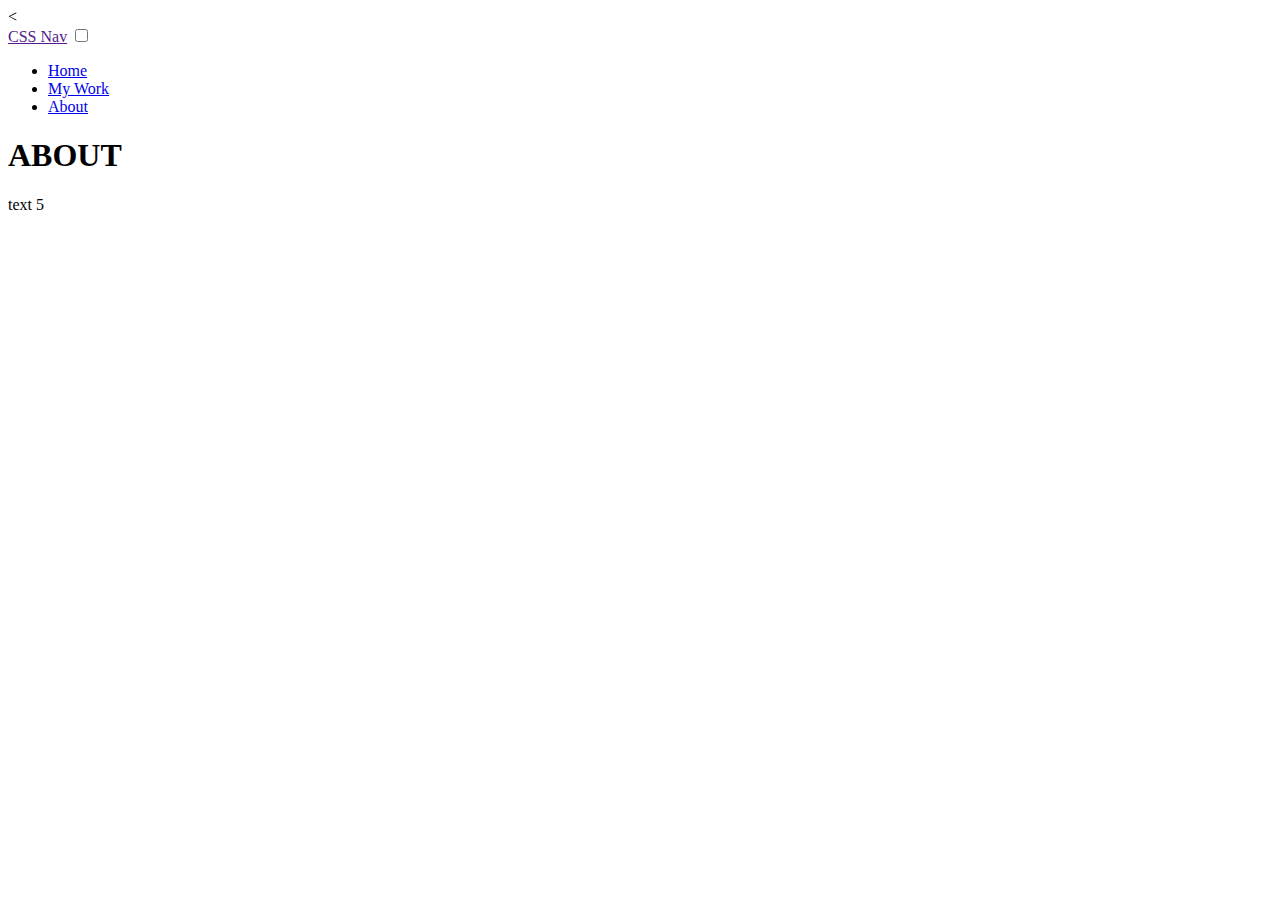
==== about.html @ 31937be7 "megan" ====
<!DOCTYPE html>
<<head>
    <meta charset="UTF-8" />
    <meta name="viewport" content="width=device-width, initial-scale=1.0" />
    <title>Velma Portfolio</title>
    <link rel="stylesheet" href="./styles/style.css" />
    <link rel="stylesheet" media="screen and (max-width:700px)" href="./styles/mobile.css" />
    <link rel="stylesheet" media="screen and (min-width:700px)" href="./styles/desktop.css" />
</head>
 
<body>
<header class="header">
  <a href="" class="logo">CSS Nav</a>
  <input class="menu-btn" type="checkbox" id="menu-btn" />
  <label class="menu-icon" for="menu-btn"><span class="navicon"></span></label>
  <ul class="menu">
  <li><a href="/index.html">Home</a></li>
    <li><a href="/casestudy.html">My Work</a></li>
    <li><a href="/about.html">About</a></li>
  </ul>
</header>

<h1> ABOUT </h1>

<div>
  <p> text 5 </p>
  <img src="http://" alt="">
</div>
    
</body>
</html>
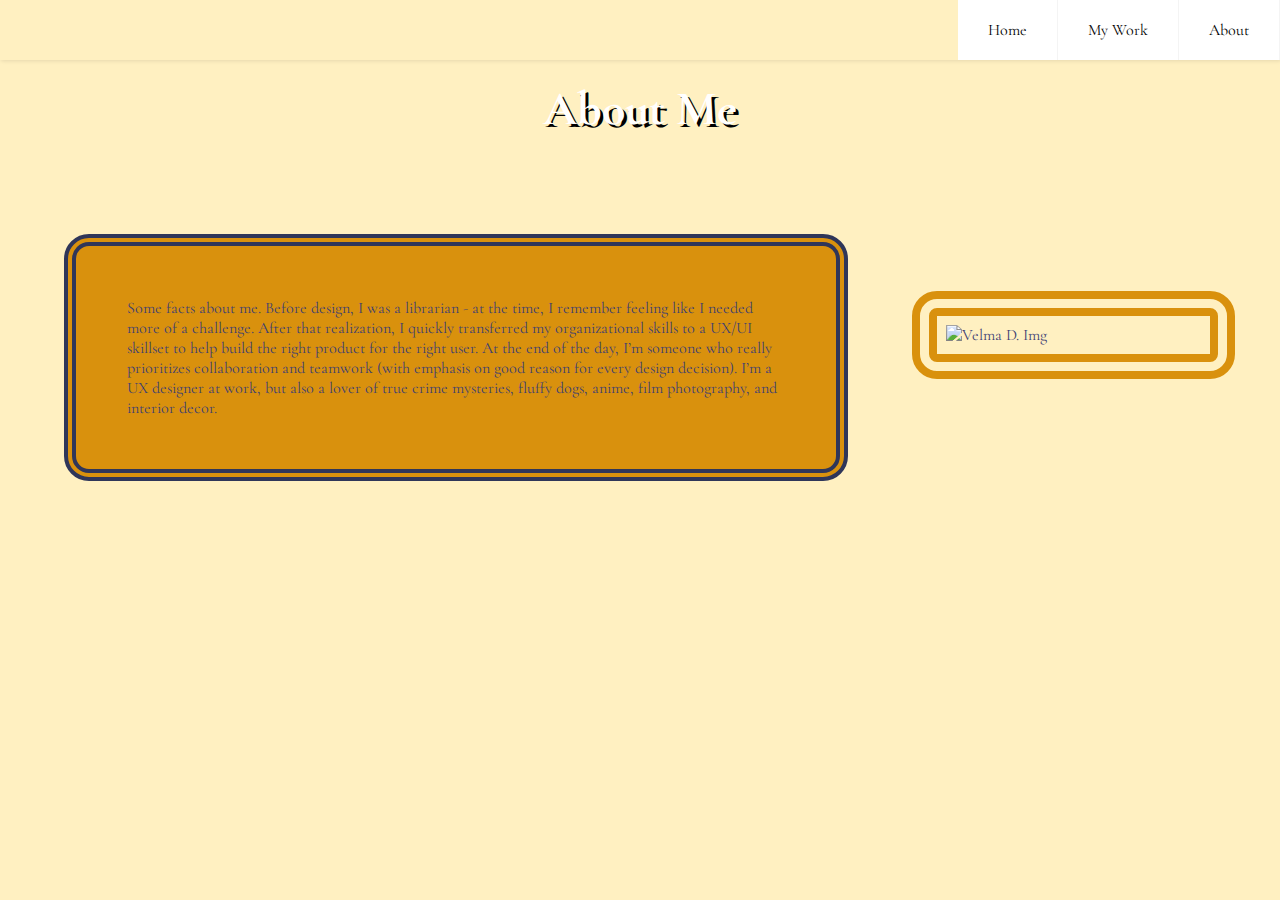
==== commit 6784dad9: "pat changes" ====
--- a/about.html
+++ b/about.html
@@ -1,16 +1,17 @@
 <!DOCTYPE html>
-<<head>
+<head>
     <meta charset="UTF-8" />
     <meta name="viewport" content="width=device-width, initial-scale=1.0" />
     <title>Velma Portfolio</title>
     <link rel="stylesheet" href="./styles/style.css" />
     <link rel="stylesheet" media="screen and (max-width:700px)" href="./styles/mobile.css" />
     <link rel="stylesheet" media="screen and (min-width:700px)" href="./styles/desktop.css" />
-</head>
+    <link href='https://fonts.googleapis.com/css?family=Cormorant Garamond' rel='stylesheet'>
+  </head>
  
 <body>
 <header class="header">
-  <a href="" class="logo">CSS Nav</a>
+  <a href="" class="logo"></a>
   <input class="menu-btn" type="checkbox" id="menu-btn" />
   <label class="menu-icon" for="menu-btn"><span class="navicon"></span></label>
   <ul class="menu">
@@ -20,12 +21,21 @@
   </ul>
 </header>
 
-<h1> ABOUT </h1>
+<main id="home">
 
-<div>
-  <p> text 5 </p>
-  <img src="http://" alt="">
+<div id="aboutContainerCenter">
+<h1> About Me </h1>
+</div>
+
+<div id="aboutContainerContent">
+  <p> Some facts about me. Before design, I was a librarian - at the time, I remember feeling like I needed more of a challenge. 
+    After that realization, I quickly transferred my organizational skills to a UX/UI skillset to help build the right product for the right user. At the end of the day, 
+    I’m someone who really prioritizes collaboration and teamwork  (with emphasis on good reason for every design decision).
+    I’m a UX designer at work, but also a lover of true crime mysteries, fluffy dogs, anime, film photography, and interior decor. </p>
+  <img src="./images/velma 3.jpeg" alt="Velma D. Img"/>
 </div>
     
+</main>
+
 </body>
 </html>--- a/styles/style.css
+++ b/styles/style.css
@@ -0,0 +1,277 @@
+* {
+  font-family: "Cormorant Garamond";
+}
+
+body {
+  margin: 0;
+  min-height: 100vh;
+  font-family: Helvetica, sans-serif;
+  background-color: #fff0c1;
+  color: #3d4073;
+}
+
+a {
+  color: #000;
+}
+
+/* HEADER STYLING */
+
+.header {
+  box-shadow: 1px 1px 4px 0 rgba(0, 0, 0, 0.1);
+  position: fixed;
+  width: 100%;
+  z-index: 3;
+}
+
+.header ul {
+  margin: 0;
+  padding: 0;
+  list-style: none;
+  overflow: hidden;
+  background-color: #fff;
+}
+
+.header li a {
+  display: block;
+  padding: 20px 20px;
+  border-right: 1px solid #f4f4f4;
+  text-decoration: none;
+}
+
+.header li a:hover,
+.header .menu-btn:hover {
+  background-color: #f4f4f4;
+}
+
+.header .logo {
+  display: block;
+  float: left;
+  font-size: 2em;
+  padding: 10px 20px;
+  text-decoration: none;
+}
+
+/* menu */
+
+.header .menu {
+  clear: both;
+  max-height: 0;
+  transition: max-height 0.2s ease-out;
+}
+
+/* menu icon */
+
+.header .menu-icon {
+  cursor: pointer;
+  display: inline-block;
+  float: right;
+  padding: 28px 20px;
+  position: relative;
+  user-select: none;
+}
+
+.header .menu-icon .navicon {
+  background: #333;
+  display: block;
+  height: 2px;
+  position: relative;
+  transition: background 0.2s ease-out;
+  width: 18px;
+}
+
+.header .menu-icon .navicon:before,
+.header .menu-icon .navicon:after {
+  background: #333;
+  content: "";
+  display: block;
+  height: 100%;
+  position: absolute;
+  transition: all 0.2s ease-out;
+  width: 100%;
+}
+
+.header .menu-icon .navicon:before {
+  top: 5px;
+}
+
+.header .menu-icon .navicon:after {
+  top: -5px;
+}
+
+/* menu btn */
+
+.header .menu-btn {
+  display: none;
+}
+
+.header .menu-btn:checked ~ .menu {
+  max-height: 240px;
+}
+
+.header .menu-btn:checked ~ .menu-icon .navicon {
+  background: transparent;
+}
+
+.header .menu-btn:checked ~ .menu-icon .navicon:before {
+  transform: rotate(-45deg);
+}
+
+.header .menu-btn:checked ~ .menu-icon .navicon:after {
+  transform: rotate(45deg);
+}
+
+.header .menu-btn:checked ~ .menu-icon:not(.steps) .navicon:before,
+.header .menu-btn:checked ~ .menu-icon:not(.steps) .navicon:after {
+  top: 0;
+}
+
+/* END MENU STYLING */
+
+/* MEDIA STYLING */
+/* 48em = 768px */
+
+@media (min-width: 48em) {
+  .header li {
+    float: left;
+  }
+
+  .header li a {
+    padding: 20px 30px;
+  }
+
+  .header .menu {
+    clear: none;
+    float: right;
+    max-height: none;
+  }
+
+  .header .menu-icon {
+    display: none;
+  }
+}
+
+header:not(.header) {
+  background: blue;
+}
+
+/* h1 {
+  color: magenta;
+} */
+
+/* HOME PAGE STYLING */
+.HPcontainerC {
+  display: flex;
+  flex-direction: row;
+  justify-items: center;
+  padding: 18vw 18vw 9vw 18vw;
+  text-align: justify;
+  font-style: italic;
+}
+
+.HPbox {
+  width: 100%;
+}
+
+.HPcontainerR,
+.HPcontainerL {
+  display: flex;
+}
+
+/* HOMEPAGE END */
+/* CASE STUDY / ABOUT ME SECTION */
+
+.CScontainerCcol {
+  display: flex;
+}
+
+.CScontainerCrow {
+  display: flex;
+}
+
+.CScontainerL {
+  display: flex;
+}
+
+.CScontainerR {
+  display: flex;
+}
+
+.CSmidIMG img {
+  background-color: #3d4073;
+  border-radius: 25px;
+  border: #3d4073;
+}
+
+.CScontainerCcol p {
+  background-color: #d9910d;
+  margin: 2vw;
+  padding: 1vw;
+  /* border: .5vw solid #f2c438;
+  outline: .5vw solid #A62f03; */
+  border-radius: 25px;
+}
+
+.CScontainerCcol img {
+  background-color: #3d4073;
+  margin: 4vw;
+  padding: 1vw;
+  border: 1vw solid #f2c438;
+  border-radius: 25px;
+}
+
+.CScontainerCrow p {
+  background-color: #f2c438;
+  padding: 1vw;
+  border-radius: 25px;
+  border: 0.5vw solid white;
+  margin: 4vw;
+}
+
+.CScontainerCcol strong {
+  font-size: xx-large;
+}
+
+/* ABOUT STYLING */
+
+#home {
+  display: flex;
+  flex-direction: column;
+  align-items: center;
+  justify-content: flex-start;
+}
+
+#aboutContainerCenter {
+  display: flex;
+  color: white;
+  text-shadow: 3px 3px black;
+}
+
+#aboutContainerContent {
+  display: flex;
+}
+
+#aboutContainerContent p {
+  background-color: #d9910d;
+  padding: 4vw;
+  margin: 5vw;
+  border-style: double;
+  border: 1vw double #2f3659;
+  border-radius: 25px;
+}
+
+#aboutContainerContent img {
+  width: 100%;
+  margin: 0vh 5vh 5vh 0vh;
+  padding: 1vh;
+  border: 2vw double #d9910d;
+  border-radius: 25px;
+}
+
+/* END ABOUT STYLING*/
+
+/* colors 
+lighter blue #3D4073
+darker blue #2f3659
+yellow #f2c438
+orange #d9910d
+red #A62f03 */
--- a/styles/mobile.css
+++ b/styles/mobile.css
@@ -0,0 +1,60 @@
+body {
+    background-color: #f2c438;
+}
+
+/* HOME PAGE  */
+.HPcontainerR,
+.HPcontainerL {
+    flex-direction: column;
+}
+
+.HPcontainerR img,
+.HPcontainerL img {
+    width: 100%;
+}
+
+/* Case Study  */
+
+.CScontainerCcol,
+.CScontainerCrow,
+.CScontainerL,
+.CScontainerR {
+    flex-direction: column;
+}
+
+CScontainerCcol img {
+    width: 100%;
+
+}
+
+.CScontainerCrow p {
+    background-color: #3D4073;
+
+}
+
+
+/* ABOUT STYLING */
+
+#aboutContainerCenter,
+#aboutContainerContent {
+    flex-direction: column;
+}
+
+#aboutContainerCenter {
+    align-items: center;
+}
+
+
+#aboutContainerContent {
+    align-items: center;
+}
+
+#aboutContainerContent img {
+    width: 100%;
+    margin: 5vh;
+    padding: 2vh;
+}
+
+
+
+/* END ABOUT STYLING*/--- a/styles/desktop.css
+++ b/styles/desktop.css
@@ -0,0 +1,106 @@
+/* HOME PAGE */
+
+.HPcontainerC {
+  font-size: xx-large;
+}
+
+.HPcontainerR,
+.HPcontainerL {
+  flex-direction: column;
+  border-top: 5px solid #f4f4f4;
+}
+
+.HPcontainerR {
+  align-items: flex-end;
+  width: 100%;
+  padding-right: 5vw;
+}
+
+.HPcontainerL {
+  align-items: flex-start;
+  width: 40vw;
+  padding-left: 4vw;
+}
+
+.imgIntro img {
+  position: static;
+  top: -15px;
+  display: inline-block;
+  width: auto;
+  height: 60px;
+  max-width: none;
+  margin-top: -16px;
+  margin-left: 0;
+  padding-right: 0;
+  padding-left: 0;
+  cursor: help;
+  will-change: transform;
+  transition: transform 250ms;
+}
+
+/* .imgIntro:hover {
+    background-color: red;
+    animation: shake 0.1s;
+    animation-iteration-count: infinite;
+} */
+
+/* .imgIntro:hover {
+    background-color: magenta;
+    opacity: 1;
+    transform: rotateX(0deg) rotateY(0deg) rotateZ(0deg) skew(0deg, 0deg);
+    transform: translate3d(0px, 0px, 0px)scale3d(1, 1, 1) rotateX(0deg) rotateY(0deg) rotateZ(0deg) skew(0deg, 0deg);
+    transform-style: p;} */
+
+.imgIntro {
+  transition: transform 0.7s ease-in-out;
+  cursor: help;
+}
+
+.imgIntro:hover {
+  transform: rotate(360deg);
+}
+
+/* CASE STUDY / ABOUT ME SECTION */
+
+.CScontainerCcol {
+  flex-direction: column;
+  align-items: center;
+}
+
+.CScontainerCrow {
+  flex-direction: row;
+  justify-content: space-around;
+}
+
+.CScontainerL {
+  flex-direction: column;
+}
+
+.CScontainerR {
+  flex-direction: column;
+}
+
+.CScontainerCrow img {
+  width: 23vw;
+  padding: 1vw;
+}
+
+.CScontainerCcol img {
+  width: 40vw;
+}
+
+/* ABOUT STYLING */
+
+#aboutContainerCenter {
+  justify-content: center;
+  font-size: x-large;
+  margin-top: 48px;
+}
+
+#aboutContainerContent {
+  flex-direction: row;
+  align-items: center;
+  justify-content: center;
+}
+
+/* END ABOUT STYLING*/
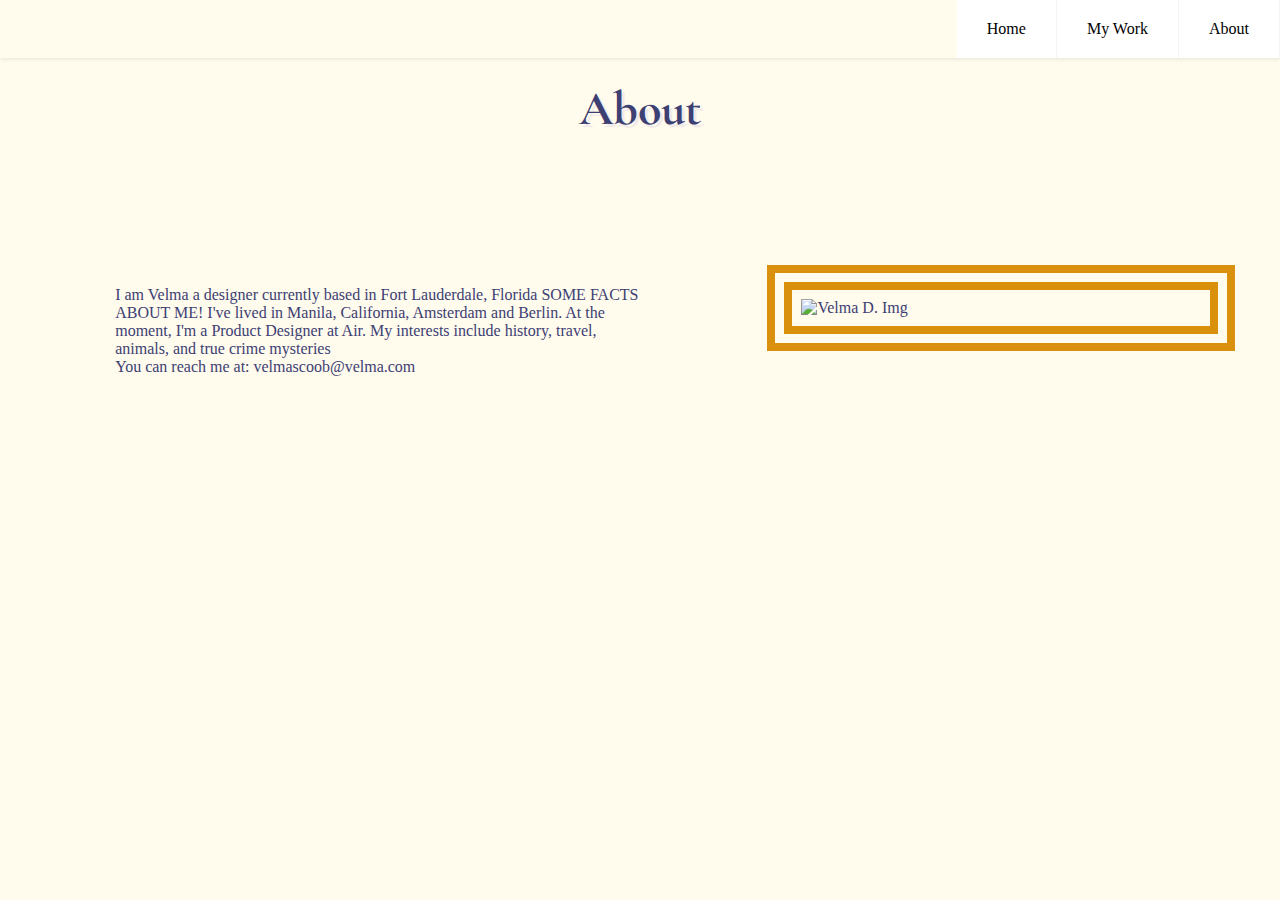
==== commit c7139264: "almost there" ====
--- a/about.html
+++ b/about.html
@@ -24,14 +24,13 @@
 <main id="home">
 
 <div id="aboutContainerCenter">
-<h1> About Me </h1>
+<h1> About</h1>
 </div>
 
 <div id="aboutContainerContent">
-  <p> Some facts about me. Before design, I was a librarian - at the time, I remember feeling like I needed more of a challenge. 
-    After that realization, I quickly transferred my organizational skills to a UX/UI skillset to help build the right product for the right user. At the end of the day, 
-    I’m someone who really prioritizes collaboration and teamwork  (with emphasis on good reason for every design decision).
-    I’m a UX designer at work, but also a lover of true crime mysteries, fluffy dogs, anime, film photography, and interior decor. </p>
+  <p> I am Velma a designer currently based in Fort Lauderdale, Florida 
+SOME FACTS ABOUT ME!  I've lived in Manila, California, Amsterdam and Berlin. At the moment, I'm a Product Designer at Air. My interests include history, travel, animals, and true crime mysteries
+<br> You can reach me at: velmascoob@velma.com</p>
   <img src="./images/velma 3.jpeg" alt="Velma D. Img"/>
 </div>
     
--- a/styles/style.css
+++ b/styles/style.css
@@ -1,4 +1,10 @@
 * {
+  font-family: "Source Sans Pro";
+  color: #3d4073;
+}
+
+h2,
+h1 {
   font-family: "Cormorant Garamond";
 }
 
@@ -6,8 +12,7 @@
   margin: 0;
   min-height: 100vh;
   font-family: Helvetica, sans-serif;
-  background-color: #fff0c1;
-  color: #3d4073;
+  background-color: #FFFBED;
 }
 
 a {
@@ -104,24 +109,24 @@
   display: none;
 }
 
-.header .menu-btn:checked ~ .menu {
+.header .menu-btn:checked~.menu {
   max-height: 240px;
 }
 
-.header .menu-btn:checked ~ .menu-icon .navicon {
+.header .menu-btn:checked~.menu-icon .navicon {
   background: transparent;
 }
 
-.header .menu-btn:checked ~ .menu-icon .navicon:before {
+.header .menu-btn:checked~.menu-icon .navicon:before {
   transform: rotate(-45deg);
 }
 
-.header .menu-btn:checked ~ .menu-icon .navicon:after {
+.header .menu-btn:checked~.menu-icon .navicon:after {
   transform: rotate(45deg);
 }
 
-.header .menu-btn:checked ~ .menu-icon:not(.steps) .navicon:before,
-.header .menu-btn:checked ~ .menu-icon:not(.steps) .navicon:after {
+.header .menu-btn:checked~.menu-icon:not(.steps) .navicon:before,
+.header .menu-btn:checked~.menu-icon:not(.steps) .navicon:after {
   top: 0;
 }
 
@@ -165,11 +170,10 @@
   justify-items: center;
   padding: 18vw 18vw 9vw 18vw;
   text-align: justify;
-  font-style: italic;
-}
-
-.HPbox {
-  width: 100%;
+}
+
+.HPcontainerC .HPbox {
+  width: 100vw;
 }
 
 .HPcontainerR,
@@ -196,31 +200,20 @@
   display: flex;
 }
 
-.CSmidIMG img {
-  background-color: #3d4073;
-  border-radius: 25px;
-  border: #3d4073;
-}
 
 .CScontainerCcol p {
-  background-color: #d9910d;
   margin: 2vw;
   padding: 1vw;
-  /* border: .5vw solid #f2c438;
-  outline: .5vw solid #A62f03; */
   border-radius: 25px;
 }
 
 .CScontainerCcol img {
-  background-color: #3d4073;
-  margin: 4vw;
-  padding: 1vw;
-  border: 1vw solid #f2c438;
-  border-radius: 25px;
+  background-color: #d9910d;
+  /* padding: 8vh 50vw 8vh 50vw; */
+  padding: 4vh 20vw;
 }
 
 .CScontainerCrow p {
-  background-color: #f2c438;
   padding: 1vw;
   border-radius: 25px;
   border: 0.5vw solid white;
@@ -243,7 +236,7 @@
 #aboutContainerCenter {
   display: flex;
   color: white;
-  text-shadow: 3px 3px black;
+  text-shadow: 3px 3px rgb(240, 234, 234);
 }
 
 #aboutContainerContent {
@@ -251,11 +244,8 @@
 }
 
 #aboutContainerContent p {
-  background-color: #d9910d;
   padding: 4vw;
   margin: 5vw;
-  border-style: double;
-  border: 1vw double #2f3659;
   border-radius: 25px;
 }
 
@@ -264,14 +254,24 @@
   margin: 0vh 5vh 5vh 0vh;
   padding: 1vh;
   border: 2vw double #d9910d;
-  border-radius: 25px;
 }
 
 /* END ABOUT STYLING*/
+
+
+
+/* FOOTER  */
+
+footer {
+  display: flex;
+  justify-content: space-evenly;
+  margin-bottom: 1vh;
+
+}
 
 /* colors 
 lighter blue #3D4073
 darker blue #2f3659
 yellow #f2c438
 orange #d9910d
-red #A62f03 */
+red #A62f03 */--- a/styles/mobile.css
+++ b/styles/mobile.css
@@ -1,5 +1,6 @@
 body {
-    background-color: #f2c438;
+    font-family: "Source Sans Pro";
+    background-color: #FFFBED;
 }
 
 /* HOME PAGE  */
--- a/styles/desktop.css
+++ b/styles/desktop.css
@@ -1,106 +1,93 @@
 /* HOME PAGE */
 
 .HPcontainerC {
-  font-size: xx-large;
+    font-size: xx-large;
 }
 
 .HPcontainerR,
 .HPcontainerL {
-  flex-direction: column;
-  border-top: 5px solid #f4f4f4;
+    flex-direction: column;
+    border-top: 5px solid #f4f4f4;
 }
 
 .HPcontainerR {
-  align-items: flex-end;
-  width: 100%;
-  padding-right: 5vw;
+    align-items: flex-end;
+    padding-right: 5vw;
 }
 
 .HPcontainerL {
-  align-items: flex-start;
-  width: 40vw;
-  padding-left: 4vw;
+    align-items: flex-start;
+    width: 40vw;
+    padding-left: 5vw;
 }
 
 .imgIntro img {
-  position: static;
-  top: -15px;
-  display: inline-block;
-  width: auto;
-  height: 60px;
-  max-width: none;
-  margin-top: -16px;
-  margin-left: 0;
-  padding-right: 0;
-  padding-left: 0;
-  cursor: help;
-  will-change: transform;
-  transition: transform 250ms;
+    position: static;
+    top: -15px;
+    display: inline-block;
+    width: auto;
+    height: 60px;
+    max-width: none;
+    margin-top: -16px;
+    margin-left: 0;
+    padding-right: 0;
+    padding-left: 0;
+    cursor: help;
+    will-change: transform;
+    transition: transform 250ms;
 }
 
-/* .imgIntro:hover {
-    background-color: red;
-    animation: shake 0.1s;
-    animation-iteration-count: infinite;
-} */
-
-/* .imgIntro:hover {
-    background-color: magenta;
-    opacity: 1;
-    transform: rotateX(0deg) rotateY(0deg) rotateZ(0deg) skew(0deg, 0deg);
-    transform: translate3d(0px, 0px, 0px)scale3d(1, 1, 1) rotateX(0deg) rotateY(0deg) rotateZ(0deg) skew(0deg, 0deg);
-    transform-style: p;} */
-
 .imgIntro {
-  transition: transform 0.7s ease-in-out;
-  cursor: help;
+    transition: transform 0.7s ease-in-out;
+    cursor: help;
 }
 
 .imgIntro:hover {
-  transform: rotate(360deg);
+    transform: rotate(360deg);
 }
 
 /* CASE STUDY / ABOUT ME SECTION */
 
 .CScontainerCcol {
-  flex-direction: column;
-  align-items: center;
+    flex-direction: column;
+    align-items: center;
+    text-align: center;
 }
 
 .CScontainerCrow {
-  flex-direction: row;
-  justify-content: space-around;
+    flex-direction: row;
+    justify-content: space-around;
 }
 
 .CScontainerL {
-  flex-direction: column;
+    flex-direction: column;
 }
 
 .CScontainerR {
-  flex-direction: column;
+    flex-direction: column;
 }
 
 .CScontainerCrow img {
-  width: 23vw;
-  padding: 1vw;
+    width: 23vw;
+    padding: 1vw;
 }
 
 .CScontainerCcol img {
-  width: 40vw;
+    width: 30vw;
 }
 
 /* ABOUT STYLING */
 
 #aboutContainerCenter {
-  justify-content: center;
-  font-size: x-large;
-  margin-top: 48px;
+    justify-content: center;
+    font-size: x-large;
+    margin-top: 48px;
 }
 
 #aboutContainerContent {
-  flex-direction: row;
-  align-items: center;
-  justify-content: center;
+    flex-direction: row;
+    align-items: center;
+    justify-content: center;
 }
 
-/* END ABOUT STYLING*/
+/* END ABOUT STYLING*/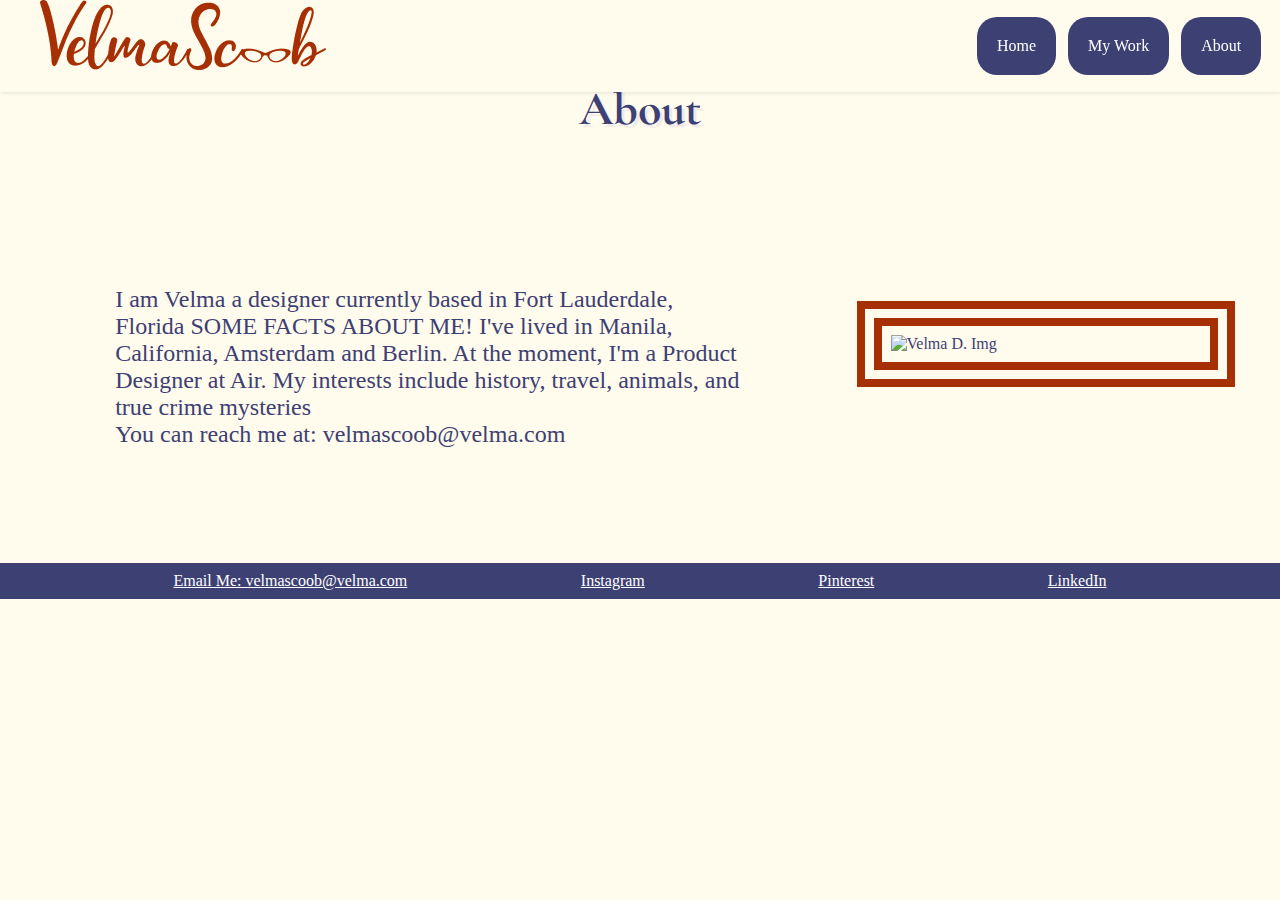
==== commit 149cc574: "finished product" ====
--- a/about.html
+++ b/about.html
@@ -11,13 +11,14 @@
  
 <body>
 <header class="header">
+  <img src="./images/Logo.png" alt="god save the queen" />
   <a href="" class="logo"></a>
   <input class="menu-btn" type="checkbox" id="menu-btn" />
   <label class="menu-icon" for="menu-btn"><span class="navicon"></span></label>
   <ul class="menu">
-  <li><a href="/index.html">Home</a></li>
-    <li><a href="/casestudy.html">My Work</a></li>
-    <li><a href="/about.html">About</a></li>
+  <li><a href="./index.html">Home</a></li>
+    <li><a href="./casestudy.html">My Work</a></li>
+    <li><a href="./about.html">About</a></li>
   </ul>
 </header>
 
@@ -36,5 +37,13 @@
     
 </main>
 
+<footer class="footer">
+  <a href="#"> Email Me: velmascoob@velma.com</a>
+  <a href="https://www.instagram.com/scoobydoo/"> Instagram</a>
+  <a href="https://www.pinterest.com/scoobydoo/_created/"> Pinterest</a>
+  <a href="https://www.linkedin.com/in/velma-dinkley-7345b56/"> LinkedIn</a>
+</footer>
+
+
 </body>
 </html>--- a/styles/style.css
+++ b/styles/style.css
@@ -26,26 +26,21 @@
   position: fixed;
   width: 100%;
   z-index: 3;
+  background-color: #FFFBED;
 }
 
 .header ul {
   margin: 0;
-  padding: 0;
+  padding: 1vw;
   list-style: none;
   overflow: hidden;
-  background-color: #fff;
-}
-
-.header li a {
-  display: block;
-  padding: 20px 20px;
-  border-right: 1px solid #f4f4f4;
-  text-decoration: none;
-}
+
+}
+
 
 .header li a:hover,
 .header .menu-btn:hover {
-  background-color: #f4f4f4;
+  background-color: #A62f03;
 }
 
 .header .logo {
@@ -63,6 +58,8 @@
   max-height: 0;
   transition: max-height 0.2s ease-out;
 }
+
+
 
 /* menu icon */
 
@@ -184,6 +181,7 @@
 /* HOMEPAGE END */
 /* CASE STUDY / ABOUT ME SECTION */
 
+
 .CScontainerCcol {
   display: flex;
 }
@@ -205,23 +203,28 @@
   margin: 2vw;
   padding: 1vw;
   border-radius: 25px;
-}
+  font-size: 5vw;
+}
+
+
 
 .CScontainerCcol img {
-  background-color: #d9910d;
-  /* padding: 8vh 50vw 8vh 50vw; */
-  padding: 4vh 20vw;
-}
-
-.CScontainerCrow p {
-  padding: 1vw;
-  border-radius: 25px;
-  border: 0.5vw solid white;
-  margin: 4vw;
-}
+  background-color: #A62f03;
+  padding: 4vh 35vw;
+
+}
+
 
 .CScontainerCcol strong {
   font-size: xx-large;
+}
+
+
+#csCenter {
+  display: flex;
+  flex-direction: row;
+  justify-items: center;
+
 }
 
 /* ABOUT STYLING */
@@ -246,15 +249,15 @@
 #aboutContainerContent p {
   padding: 4vw;
   margin: 5vw;
-  border-radius: 25px;
+  font-size: 1.5em;
 }
 
 #aboutContainerContent img {
   width: 100%;
   margin: 0vh 5vh 5vh 0vh;
-  padding: 1vh;
-  border: 2vw double #d9910d;
-}
+}
+
+
 
 /* END ABOUT STYLING*/
 
@@ -262,11 +265,15 @@
 
 /* FOOTER  */
 
-footer {
+.footer {
   display: flex;
   justify-content: space-evenly;
-  margin-bottom: 1vh;
-
+  background-color: #3d4073;
+  padding: 1vh 0vw;
+}
+
+.footer a {
+  color: white;
 }
 
 /* colors 
--- a/styles/mobile.css
+++ b/styles/mobile.css
@@ -1,3 +1,13 @@
+.header li a {
+    display: flex;
+    padding: 20px 20px;
+    border-right: 1px solid #F4F4F4;
+    text-decoration: none;
+    color: white;
+    font-style: italic;
+    background-color: #3D4073;
+}
+
 body {
     font-family: "Source Sans Pro";
     background-color: #FFFBED;
@@ -28,10 +38,6 @@
 
 }
 
-.CScontainerCrow p {
-    background-color: #3D4073;
-
-}
 
 
 /* ABOUT STYLING */
--- a/styles/desktop.css
+++ b/styles/desktop.css
@@ -1,3 +1,16 @@
+.header li a {
+    background-color: #3D4073;
+    border: none;
+    color: white;
+    padding: 20px;
+    text-align: center;
+    text-decoration: none;
+    display: inline-block;
+    font-size: 16px;
+    margin: 4px 6px;
+    border-radius: 20px;
+}
+
 /* HOME PAGE */
 
 .HPcontainerC {
@@ -7,18 +20,32 @@
 .HPcontainerR,
 .HPcontainerL {
     flex-direction: column;
-    border-top: 5px solid #f4f4f4;
+
 }
+
+.HPcontainerR p {
+    font-size: 2vw;
+
+}
+
+.HPcontainerL p {
+    font-size: 2vw;
+
+}
+
+
 
 .HPcontainerR {
     align-items: flex-end;
     padding-right: 5vw;
+
 }
 
 .HPcontainerL {
     align-items: flex-start;
     width: 40vw;
     padding-left: 5vw;
+
 }
 
 .imgIntro img {
@@ -57,6 +84,15 @@
 .CScontainerCrow {
     flex-direction: row;
     justify-content: space-around;
+    align-items: center;
+    justify-items: center;
+
+}
+
+.CScontainerCrow p {
+    min-width: 25vw;
+    max-width: 40vw;
+    font-size: 2vw;
 }
 
 .CScontainerL {
@@ -68,13 +104,21 @@
 }
 
 .CScontainerCrow img {
-    width: 23vw;
-    padding: 1vw;
+    min-width: 15vw;
+    max-width: 30vw;
+    max-height: 30vh;
+
 }
+
 
 .CScontainerCcol img {
     width: 30vw;
 }
+
+.wtf {
+    text-align: justify;
+}
+
 
 /* ABOUT STYLING */
 
@@ -90,4 +134,12 @@
     justify-content: center;
 }
 
+#aboutContainerContent img {
+    width: 100%;
+    margin: 0vh 5vh 5vh 0vh;
+    padding: 1vh;
+    border: 2vw double #A62f03;
+}
+
+
 /* END ABOUT STYLING*/